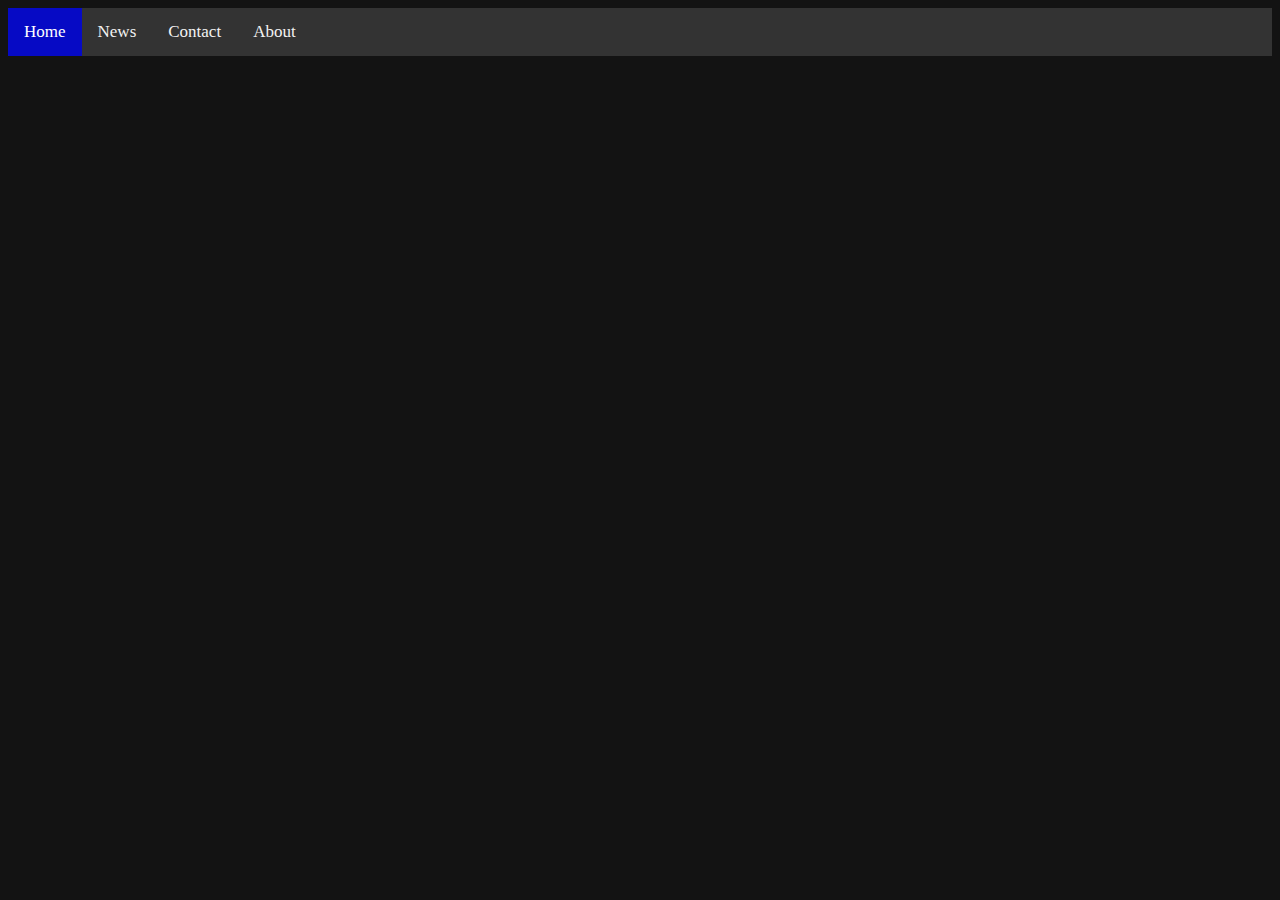
==== test/dailypic.html @ 8fc8142e "Lets Goooo" ====
<head>
    <link rel="stylesheet" type="text/css" href="index.css">
 </head>
<div class="topnav">
    <a class="active" href="#home">Home</a>
    <a href="#news">News</a>
    <a href="#contact">Contact</a>
    <a href="#about">About</a>
  </div>
  <body>
    
  </body>
---- test/index.css ----
/* Add a black background color to the top navigation */
.topnav {
    background-color: #333;
    overflow: hidden;
  }
  
  /* Style the links inside the navigation bar */
  .topnav a {
    float: left;
    color: #f2f2f2;
    text-align: center;
    padding: 14px 16px;
    text-decoration: none;
    font-size: 17px;
  }
  
  /* Change the color of links on hover */
  .topnav a:hover {
    background-color: #4e4b4b;
    color: black;
  }
  
  /* Add a color to the active/current link */
  .topnav a.active {
    background-color: #060ac5;
    color: white;
  }

  body {
    background-color: rgb(19, 19, 19);
  }
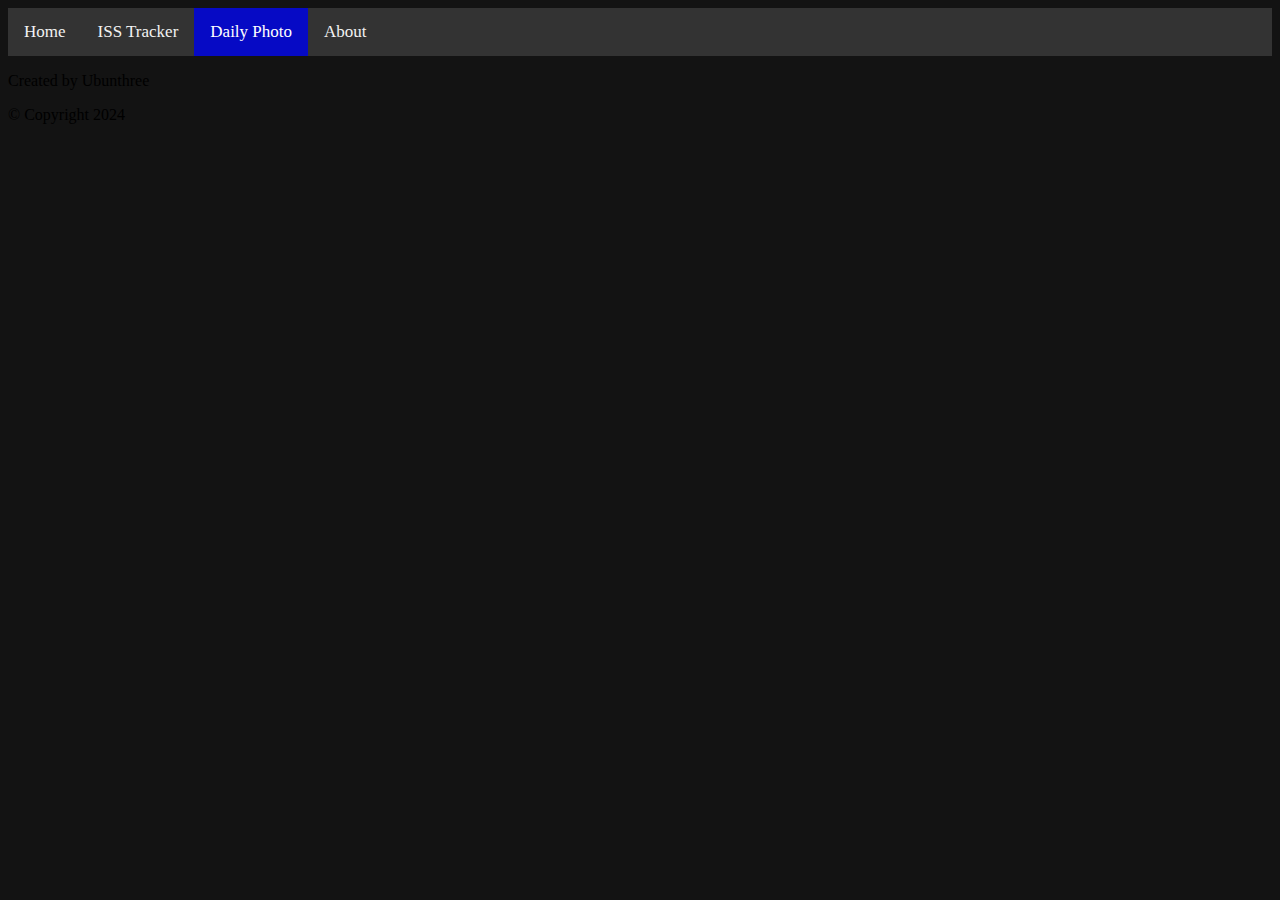
==== commit 1867a77d: "fixed APOD page" ====
--- a/test/dailypic.html
+++ b/test/dailypic.html
@@ -2,11 +2,16 @@
     <link rel="stylesheet" type="text/css" href="index.css">
  </head>
 <div class="topnav">
-    <a class="active" href="#home">Home</a>
-    <a href="#news">News</a>
-    <a href="#contact">Contact</a>
+    <a href="#home">Home</a>
+    <a href="#Tracker">ISS Tracker</a>
+    <a class="active" href="$APOD">Daily Photo</a>
     <a href="#about">About</a>
   </div>
   <body>
-    
-  </body>+
+  </body>
+
+  <footer>
+    <p>Created by Ubunthree</p>
+    <P>&copy Copyright 2024</P>
+  </footer>